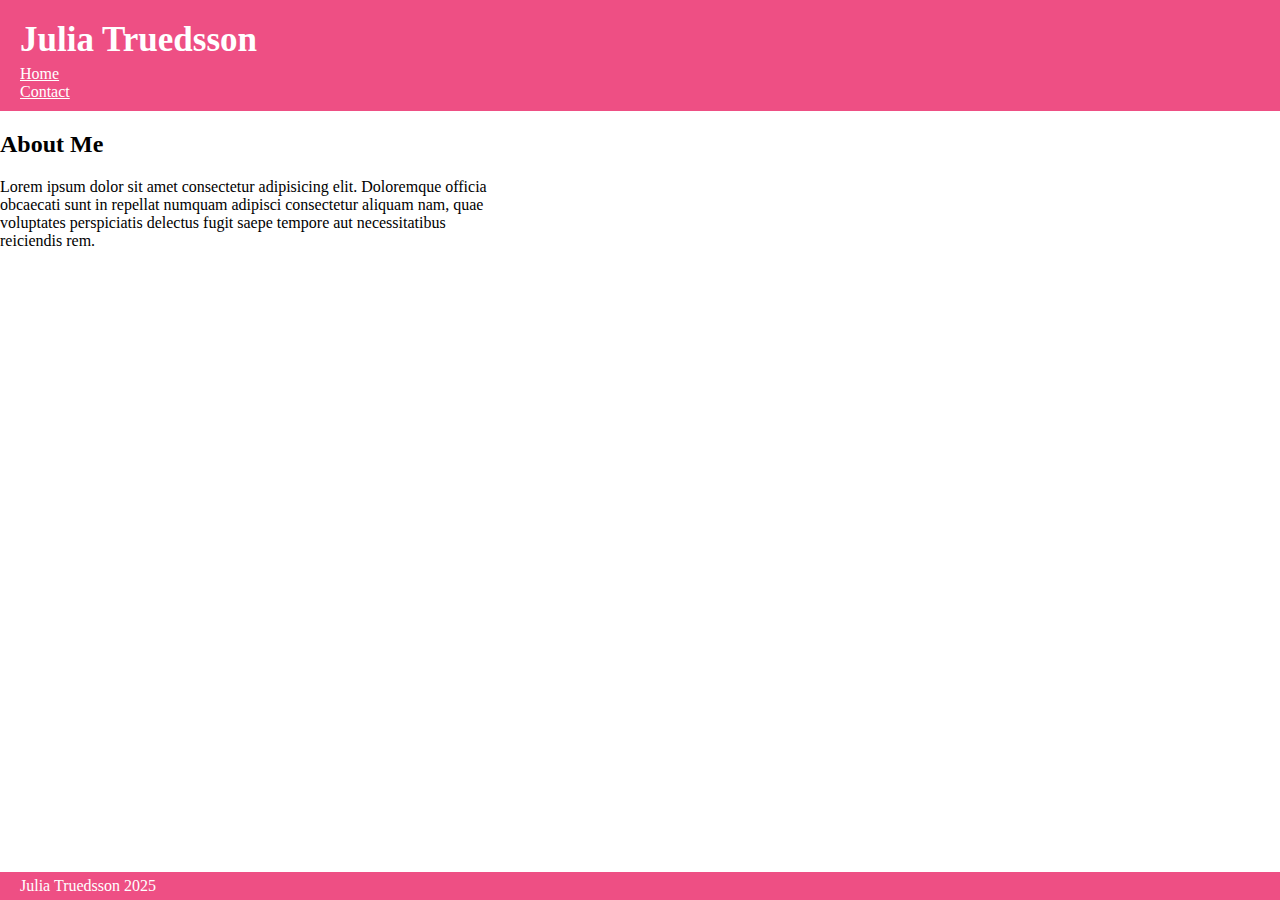
==== index.html @ 14ac3bf0 "footer and header" ====
<!DOCTYPE html>
<html lang="en">
  <head>
    <meta charset="UTF-8" />
    <meta name="viewport" content="width=device-width, initial-scale=1.0" />
    <title>Julias First Website</title>
    <link rel="stylesheet" href="css/main.css" />
  </head>

  <body>
    <header>
      <p id="logo">Julia Truedsson</p>
      <nav>
        <ul>
          <a href="#"><li>Home</li></a>
          <a href="contact.html"><li>Contact</li></a>
        </ul>
      </nav>
    </header>
    <main>
      <h2>About Me</h2>
      <p class="square">
        Lorem ipsum dolor sit amet consectetur adipisicing elit. Doloremque
        officia obcaecati sunt in repellat numquam adipisci consectetur aliquam
        nam, quae voluptates perspiciatis delectus fugit saepe tempore aut
        necessitatibus reiciendis rem.
      </p>
    </main>
    <footer>Julia Truedsson 2025</footer>
  </body>
</html>
---- css/main.css ----
ul {
  list-style: none;
  padding-left: 20px;
  padding-bottom: 10px;
  padding-top: 5px;
  width: 100px;
  margin: 0;
}

a {
  color: white;
}

.square {
  width: 500px;
}

header {
  background-color: rgb(238, 79, 132);
  top: 0;
}

body {
  top: 0;
  margin: 0;
  padding: 0;
}

footer {
  background-color: rgb(238, 79, 132);
  color: white;
  width: 100%;
  padding: 5px 5px 5px 20px;
  bottom: 0;
  position: fixed;
}

nav {
  margin-bottom: 15px;
}

#logo {
  font-size: 35px;
  font-weight: bold;
  color: white;
  padding-left: 20px;
  padding-top: 20px;
  margin: 0;
}

/* contact form */
input {
  color: black;
  padding: 5px 5px 5px 10px;
  margin: 5px 2px 5px 0px;
  border-style: solid;
  border-color: rgb(177, 177, 177);
  width: 158px;
  font-family: Arial, Helvetica, sans-serif;
  font-size: 13px;
}

form {
  text-align: center;
}

textarea {
  width: 340px;
  height: 100px;
  border-style: solid;
  border-color: rgb(177, 177, 177);
  padding-left: 10px;
  padding-top: 5px;
  padding-right: 5px;
  font-family: Arial, Helvetica, sans-serif;
  font-size: 13px;
  margin-top: 5px;
}

.longer {
  width: 340px;
}

.no-margin {
  margin: 0;
}

.contact-info {
  text-align: center;
  margin-top: 5px;
  color: rgb(49, 49, 49);
}

.contact-info-two {
  text-align: center;
  font-weight: bold;
  font-size: 24px;
}
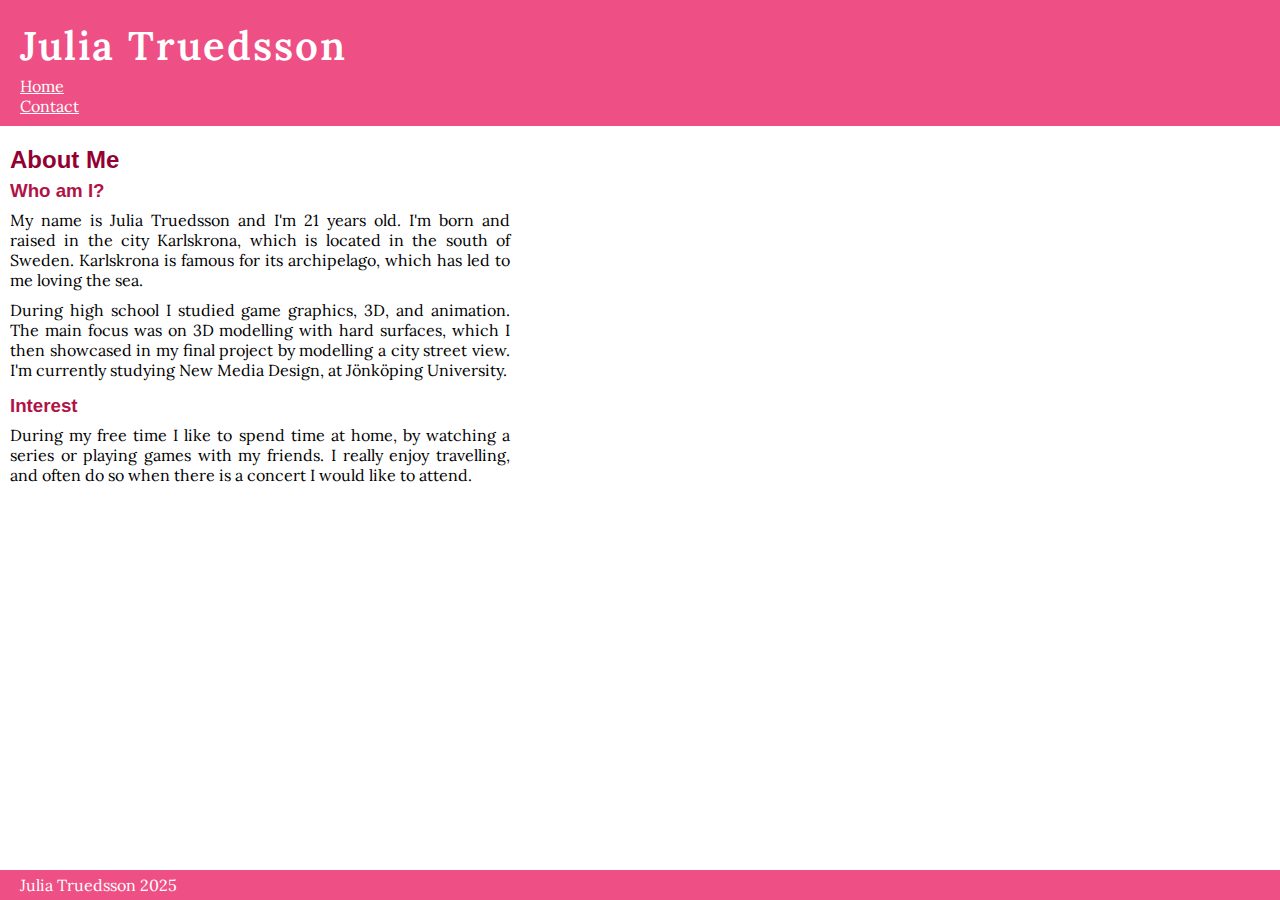
==== commit 97dac99d: "text and font" ====
--- a/index.html
+++ b/index.html
@@ -5,6 +5,12 @@
     <meta name="viewport" content="width=device-width, initial-scale=1.0" />
     <title>Julias First Website</title>
     <link rel="stylesheet" href="css/main.css" />
+    <link rel="preconnect" href="https://fonts.googleapis.com" />
+    <link rel="preconnect" href="https://fonts.gstatic.com" crossorigin />
+    <link
+      href="https://fonts.googleapis.com/css2?family=Lora:ital,wght@0,400..700;1,400..700&display=swap"
+      rel="stylesheet"
+    />
   </head>
 
   <body>
@@ -19,11 +25,23 @@
     </header>
     <main>
       <h2>About Me</h2>
+      <h3>Who am I?</h3>
       <p class="square">
-        Lorem ipsum dolor sit amet consectetur adipisicing elit. Doloremque
-        officia obcaecati sunt in repellat numquam adipisci consectetur aliquam
-        nam, quae voluptates perspiciatis delectus fugit saepe tempore aut
-        necessitatibus reiciendis rem.
+        My name is Julia Truedsson and I'm 21 years old. I'm born and raised in
+        the city Karlskrona, which is located in the south of Sweden. Karlskrona
+        is famous for its archipelago, which has led to me loving the sea.
+      </p>
+      <p class="square end-paragraph">
+        During high school I studied game graphics, 3D, and animation. The main
+        focus was on 3D modelling with hard surfaces, which I then showcased in
+        my final project by modelling a city street view. I'm currently studying
+        New Media Design, at Jönköping University.
+      </p>
+      <h3>Interest</h3>
+      <p class="square">
+        During my free time I like to spend time at home, by watching a series
+        or playing games with my friends. I really enjoy travelling, and often
+        do so when there is a concert I would like to attend.
       </p>
     </main>
     <footer>Julia Truedsson 2025</footer>
--- a/css/main.css
+++ b/css/main.css
@@ -1,3 +1,47 @@
+ul,
+a,
+header,
+footer,
+p {
+  font-family: "Lora", serif;
+}
+
+/* text */
+body {
+  top: 0;
+  margin: 0;
+  padding: 0;
+}
+
+h2 {
+  margin-bottom: 0px;
+  color: rgb(147, 1, 50);
+  font-family: "Franklin Gothic Medium", "Arial Narrow", Arial, sans-serif;
+}
+
+h3 {
+  margin-bottom: 8px;
+  margin-top: 6px;
+  color: rgb(177, 19, 71);
+  font-family: "Franklin Gothic Medium", "Arial Narrow", Arial, sans-serif;
+}
+
+main {
+  margin: 10px;
+}
+
+.square {
+  width: 500px;
+  text-align: justify;
+  margin-top: 3px;
+  margin-bottom: 10px;
+}
+
+.end-paragraph {
+  margin-bottom: 15px;
+}
+
+/* top of page */
 ul {
   list-style: none;
   padding-left: 20px;
@@ -11,8 +55,8 @@
   color: white;
 }
 
-.square {
-  width: 500px;
+nav {
+  margin-bottom: 20px;
 }
 
 header {
@@ -20,12 +64,17 @@
   top: 0;
 }
 
-body {
-  top: 0;
+#logo {
+  font-size: 30pt;
+  font-weight: 600;
+  letter-spacing: 2px;
+  color: white;
+  padding-left: 20px;
+  padding-top: 20px;
   margin: 0;
-  padding: 0;
 }
 
+/* bottom of page */
 footer {
   background-color: rgb(238, 79, 132);
   color: white;
@@ -35,29 +84,16 @@
   position: fixed;
 }
 
-nav {
-  margin-bottom: 15px;
-}
-
-#logo {
-  font-size: 35px;
-  font-weight: bold;
-  color: white;
-  padding-left: 20px;
-  padding-top: 20px;
-  margin: 0;
-}
-
 /* contact form */
 input {
-  color: black;
+  color: rgb(118, 118, 118);
   padding: 5px 5px 5px 10px;
   margin: 5px 2px 5px 0px;
   border-style: solid;
   border-color: rgb(177, 177, 177);
   width: 158px;
-  font-family: Arial, Helvetica, sans-serif;
-  font-size: 13px;
+  font-family: "Franklin Gothic Medium", "Arial Narrow", Arial, sans-serif;
+  font-size: 11pt;
 }
 
 form {
@@ -72,8 +108,9 @@
   padding-left: 10px;
   padding-top: 5px;
   padding-right: 5px;
-  font-family: Arial, Helvetica, sans-serif;
-  font-size: 13px;
+  font-family: "Franklin Gothic Medium", "Arial Narrow", Arial, sans-serif;
+  font-size: 11pt;
+  color: rgb(118, 118, 118);
   margin-top: 5px;
 }
 
@@ -86,13 +123,16 @@
 }
 
 .contact-info {
+  color: rgb(177, 19, 71);
   text-align: center;
   margin-top: 5px;
-  color: rgb(49, 49, 49);
+  font-family: "Franklin Gothic Medium", "Arial Narrow", Arial, sans-serif;
 }
 
 .contact-info-two {
+  color: rgb(147, 1, 50);
   text-align: center;
   font-weight: bold;
   font-size: 24px;
+  font-family: "Franklin Gothic Medium", "Arial Narrow", Arial, sans-serif;
 }
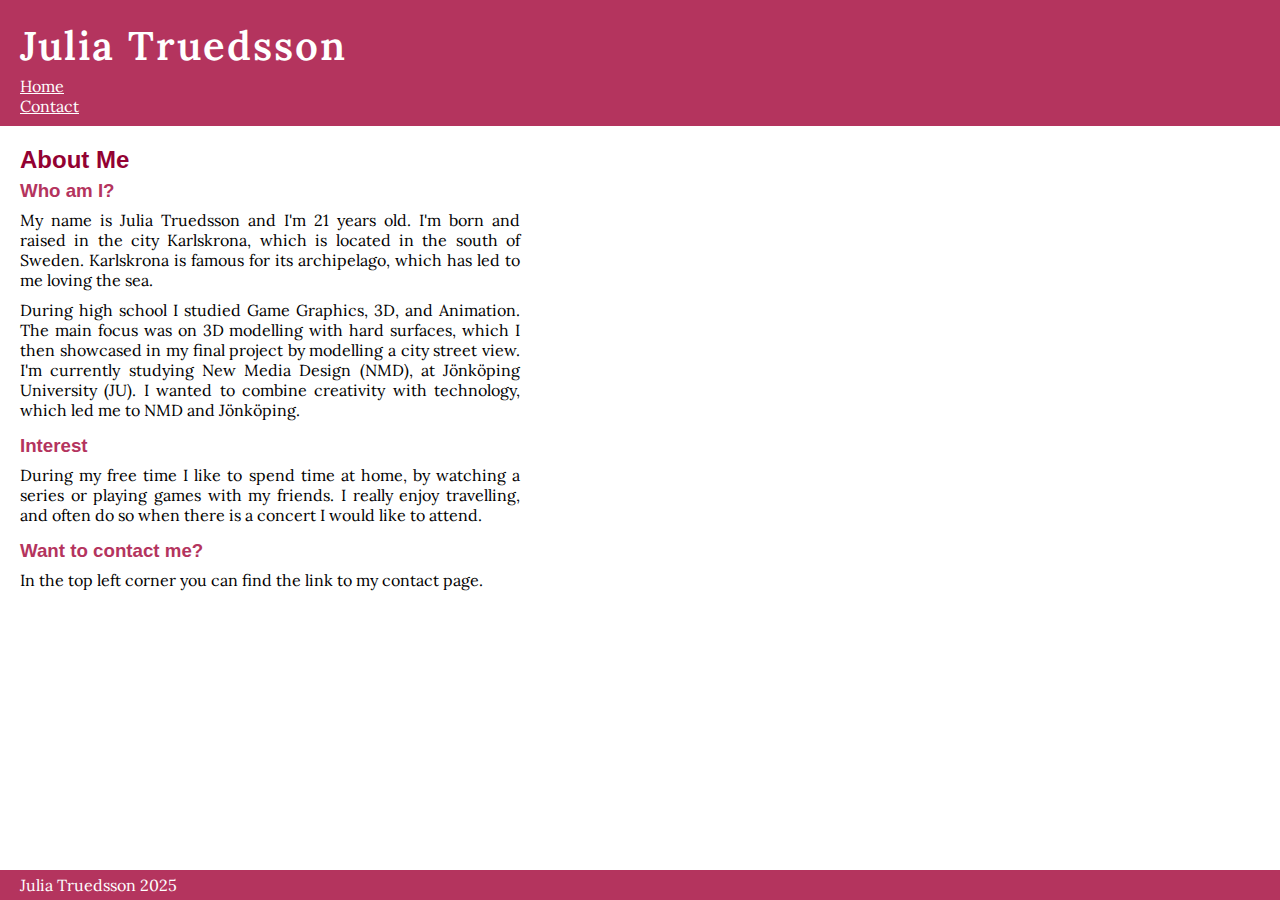
==== commit 01308fc6: "tried writing it shorter" ====
--- a/index.html
+++ b/index.html
@@ -3,7 +3,7 @@
   <head>
     <meta charset="UTF-8" />
     <meta name="viewport" content="width=device-width, initial-scale=1.0" />
-    <title>Julias First Website</title>
+    <title>Julia Truedsson</title>
     <link rel="stylesheet" href="css/main.css" />
     <link rel="preconnect" href="https://fonts.googleapis.com" />
     <link rel="preconnect" href="https://fonts.gstatic.com" crossorigin />
@@ -32,16 +32,21 @@
         is famous for its archipelago, which has led to me loving the sea.
       </p>
       <p class="square end-paragraph">
-        During high school I studied game graphics, 3D, and animation. The main
+        During high school I studied Game Graphics, 3D, and Animation. The main
         focus was on 3D modelling with hard surfaces, which I then showcased in
         my final project by modelling a city street view. I'm currently studying
-        New Media Design, at Jönköping University.
+        New Media Design (NMD), at Jönköping University (JU). I wanted to
+        combine creativity with technology, which led me to NMD and Jönköping.
       </p>
       <h3>Interest</h3>
-      <p class="square">
+      <p class="square end-paragraph">
         During my free time I like to spend time at home, by watching a series
         or playing games with my friends. I really enjoy travelling, and often
         do so when there is a concert I would like to attend.
+      </p>
+      <h3>Want to contact me?</h3>
+      <p class="square">
+        In the top left corner you can find the link to my contact page.
       </p>
     </main>
     <footer>Julia Truedsson 2025</footer>
--- a/css/main.css
+++ b/css/main.css
@@ -6,28 +6,35 @@
   font-family: "Lora", serif;
 }
 
-/* text */
+input,
+textarea,
+.contact-info,
+.contact-info-two,
+h2,
+h3 {
+  font-family: "Franklin Gothic Medium", "Arial Narrow", Arial, sans-serif;
+}
+
 body {
   top: 0;
   margin: 0;
   padding: 0;
 }
 
+/* text */
 h2 {
+  color: rgb(147, 1, 50);
   margin-bottom: 0px;
-  color: rgb(147, 1, 50);
-  font-family: "Franklin Gothic Medium", "Arial Narrow", Arial, sans-serif;
 }
 
 h3 {
+  color: rgb(180, 52, 94);
   margin-bottom: 8px;
   margin-top: 6px;
-  color: rgb(177, 19, 71);
-  font-family: "Franklin Gothic Medium", "Arial Narrow", Arial, sans-serif;
 }
 
 main {
-  margin: 10px;
+  margin: 20px;
 }
 
 .square {
@@ -55,20 +62,16 @@
   color: white;
 }
 
-nav {
-  margin-bottom: 20px;
-}
-
 header {
-  background-color: rgb(238, 79, 132);
+  background-color: rgb(180, 52, 94);
   top: 0;
 }
 
 #logo {
+  color: white;
   font-size: 30pt;
   font-weight: 600;
   letter-spacing: 2px;
-  color: white;
   padding-left: 20px;
   padding-top: 20px;
   margin: 0;
@@ -76,7 +79,7 @@
 
 /* bottom of page */
 footer {
-  background-color: rgb(238, 79, 132);
+  background-color: rgb(180, 52, 94);
   color: white;
   width: 100%;
   padding: 5px 5px 5px 20px;
@@ -85,54 +88,48 @@
 }
 
 /* contact form */
-input {
+form,
+.contact-info,
+.contact-info-two {
+  text-align: center;
+}
+
+form p {
+  margin: 0;
+}
+
+input,
+textarea {
   color: rgb(118, 118, 118);
+  border-style: solid;
+  border-color: rgb(177, 177, 177);
   padding: 5px 5px 5px 10px;
   margin: 5px 2px 5px 0px;
-  border-style: solid;
-  border-color: rgb(177, 177, 177);
-  width: 158px;
-  font-family: "Franklin Gothic Medium", "Arial Narrow", Arial, sans-serif;
   font-size: 11pt;
 }
 
-form {
-  text-align: center;
+input {
+  width: 158px;
 }
 
 textarea {
   width: 340px;
   height: 100px;
-  border-style: solid;
-  border-color: rgb(177, 177, 177);
-  padding-left: 10px;
-  padding-top: 5px;
-  padding-right: 5px;
-  font-family: "Franklin Gothic Medium", "Arial Narrow", Arial, sans-serif;
-  font-size: 11pt;
-  color: rgb(118, 118, 118);
-  margin-top: 5px;
 }
 
 .longer {
   width: 340px;
 }
 
-.no-margin {
-  margin: 0;
-}
-
 .contact-info {
   color: rgb(177, 19, 71);
-  text-align: center;
   margin-top: 5px;
-  font-family: "Franklin Gothic Medium", "Arial Narrow", Arial, sans-serif;
 }
 
 .contact-info-two {
   color: rgb(147, 1, 50);
-  text-align: center;
   font-weight: bold;
-  font-size: 24px;
-  font-family: "Franklin Gothic Medium", "Arial Narrow", Arial, sans-serif;
+  font-size: 20pt;
+  margin-top: 20px;
+  margin-bottom: 0;
 }
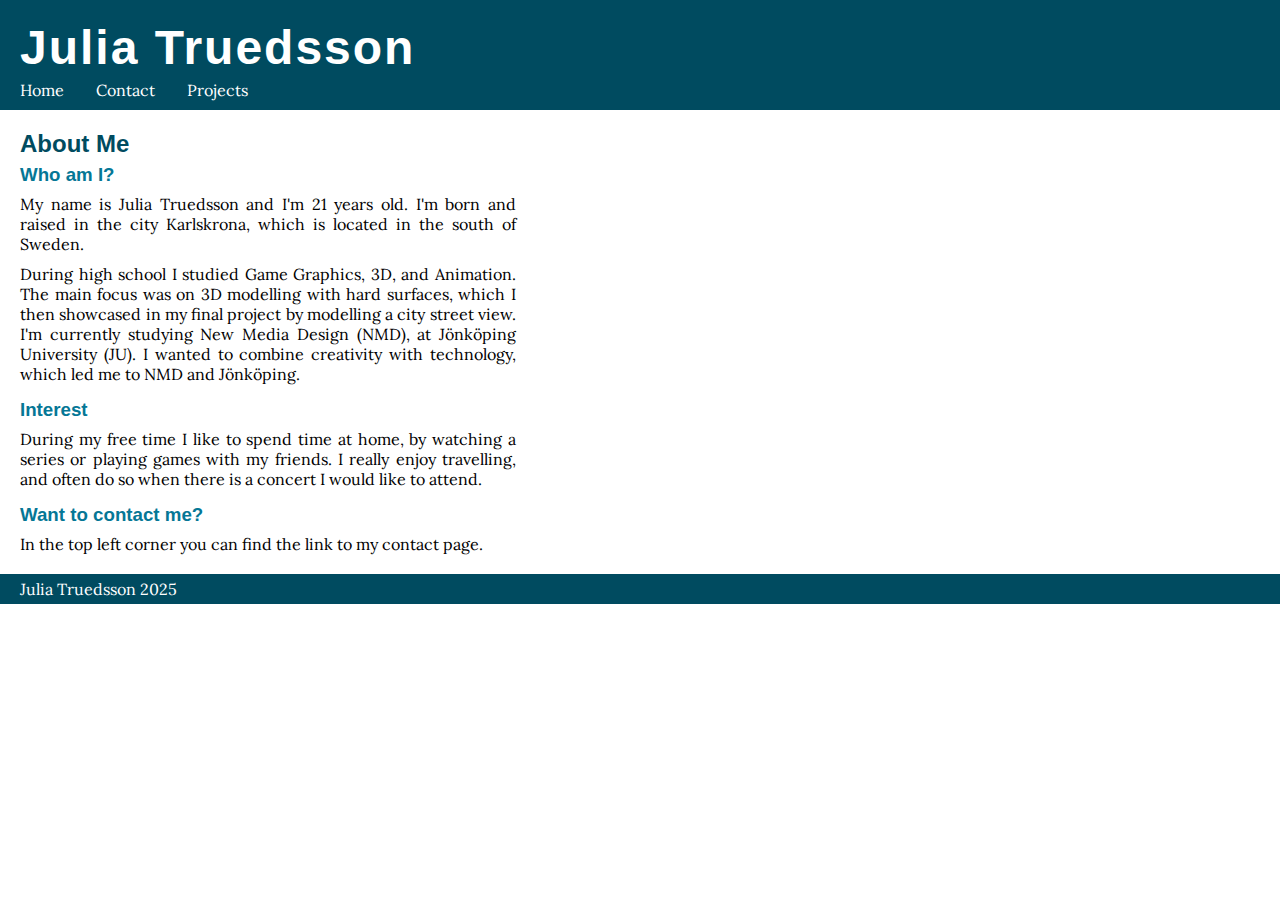
==== commit e2ec0117: "responsive" ====
--- a/index.html
+++ b/index.html
@@ -20,34 +20,37 @@
         <ul>
           <a href="#"><li>Home</li></a>
           <a href="contact.html"><li>Contact</li></a>
+          <a href="projects.html"><li>Projects</li></a>
         </ul>
       </nav>
     </header>
     <main>
       <h2>About Me</h2>
       <h3>Who am I?</h3>
-      <p class="square">
-        My name is Julia Truedsson and I'm 21 years old. I'm born and raised in
-        the city Karlskrona, which is located in the south of Sweden. Karlskrona
-        is famous for its archipelago, which has led to me loving the sea.
-      </p>
-      <p class="square end-paragraph">
-        During high school I studied Game Graphics, 3D, and Animation. The main
-        focus was on 3D modelling with hard surfaces, which I then showcased in
-        my final project by modelling a city street view. I'm currently studying
-        New Media Design (NMD), at Jönköping University (JU). I wanted to
-        combine creativity with technology, which led me to NMD and Jönköping.
-      </p>
-      <h3>Interest</h3>
-      <p class="square end-paragraph">
-        During my free time I like to spend time at home, by watching a series
-        or playing games with my friends. I really enjoy travelling, and often
-        do so when there is a concert I would like to attend.
-      </p>
-      <h3>Want to contact me?</h3>
-      <p class="square">
-        In the top left corner you can find the link to my contact page.
-      </p>
+      <section class="text">
+        <p class="square">
+          My name is Julia Truedsson and I'm 21 years old. I'm born and raised
+          in the city Karlskrona, which is located in the south of Sweden.
+        </p>
+        <p class="square end-paragraph">
+          During high school I studied Game Graphics, 3D, and Animation. The
+          main focus was on 3D modelling with hard surfaces, which I then
+          showcased in my final project by modelling a city street view. I'm
+          currently studying New Media Design (NMD), at Jönköping University
+          (JU). I wanted to combine creativity with technology, which led me to
+          NMD and Jönköping.
+        </p>
+        <h3>Interest</h3>
+        <p class="square end-paragraph">
+          During my free time I like to spend time at home, by watching a series
+          or playing games with my friends. I really enjoy travelling, and often
+          do so when there is a concert I would like to attend.
+        </p>
+        <h3>Want to contact me?</h3>
+        <p class="square">
+          In the top left corner you can find the link to my contact page.
+        </p>
+      </section>
     </main>
     <footer>Julia Truedsson 2025</footer>
   </body>
--- a/css/main.css
+++ b/css/main.css
@@ -1,6 +1,5 @@
 ul,
 a,
-header,
 footer,
 p {
   font-family: "Lora", serif;
@@ -11,24 +10,24 @@
 .contact-info,
 .contact-info-two,
 h2,
-h3 {
+h3,
+#logo {
   font-family: "Franklin Gothic Medium", "Arial Narrow", Arial, sans-serif;
 }
 
 body {
-  top: 0;
   margin: 0;
   padding: 0;
 }
 
 /* text */
 h2 {
-  color: rgb(147, 1, 50);
+  color: rgb(0, 75, 96);
   margin-bottom: 0px;
 }
 
 h3 {
-  color: rgb(180, 52, 94);
+  color: rgb(5, 119, 150);
   margin-bottom: 8px;
   margin-top: 6px;
 }
@@ -38,7 +37,7 @@
 }
 
 .square {
-  width: 500px;
+  width: 100%;
   text-align: justify;
   margin-top: 3px;
   margin-bottom: 10px;
@@ -48,28 +47,50 @@
   margin-bottom: 15px;
 }
 
+.text {
+  width: 40%;
+}
+
+@media screen and (max-width: 1200px) {
+  .text {
+    width: 50%;
+  }
+}
+
+@media screen and (max-width: 800px) {
+  .text {
+    width: 80%;
+  }
+}
+
+@media screen and (max-width: 500px) {
+  .text {
+    width: 100%;
+  }
+}
+
 /* top of page */
 ul {
+  display: flex;
+  gap: 2rem;
   list-style: none;
-  padding-left: 20px;
-  padding-bottom: 10px;
-  padding-top: 5px;
-  width: 100px;
+  padding: 5px 0 10px 20px;
   margin: 0;
 }
 
-a {
+ul a {
   color: white;
+  text-decoration: none;
 }
 
 header {
-  background-color: rgb(180, 52, 94);
-  top: 0;
+  background-color: rgb(0, 75, 96);
+  width: 100%;
 }
 
 #logo {
   color: white;
-  font-size: 30pt;
+  font-size: 3rem;
   font-weight: 600;
   letter-spacing: 2px;
   padding-left: 20px;
@@ -79,57 +100,217 @@
 
 /* bottom of page */
 footer {
-  background-color: rgb(180, 52, 94);
+  background-color: rgb(0, 75, 96);
   color: white;
-  width: 100%;
   padding: 5px 5px 5px 20px;
-  bottom: 0;
-  position: fixed;
 }
 
 /* contact form */
-form,
-.contact-info,
-.contact-info-two {
-  text-align: center;
+.container-contact {
+  display: grid;
+  grid-template-areas:
+    ". question ."
+    ". answer ."
+    ". contact .";
+  justify-content: center;
+}
+
+form {
+  grid-area: contact;
+  justify-self: center;
+  width: 100%;
 }
 
 form p {
+  display: flex;
+  flex-direction: column;
   margin: 0;
 }
 
 input,
 textarea {
-  color: rgb(118, 118, 118);
+  color: rgb(0, 0, 0);
   border-style: solid;
   border-color: rgb(177, 177, 177);
   padding: 5px 5px 5px 10px;
-  margin: 5px 2px 5px 0px;
-  font-size: 11pt;
-}
-
-input {
-  width: 158px;
+  margin: 5px auto 5px auto;
+  font-size: 0.9rem;
+  width: 90%;
 }
 
 textarea {
-  width: 340px;
   height: 100px;
 }
 
-.longer {
-  width: 340px;
+#click {
+  width: 50%;
+  color: rgb(106, 106, 106);
 }
 
 .contact-info {
-  color: rgb(177, 19, 71);
-  margin-top: 5px;
-}
-
-.contact-info-two {
-  color: rgb(147, 1, 50);
+  color: rgb(0, 75, 96);
   font-weight: bold;
-  font-size: 20pt;
+  font-size: 1.7rem;
   margin-top: 20px;
   margin-bottom: 0;
-}
+  grid-area: question;
+  justify-self: center;
+}
+
+.contact-info-two {
+  color: rgb(5, 119, 150);
+  margin-top: 5px;
+  grid-area: answer;
+  justify-self: center;
+}
+
+@media screen and (max-width: 400px) {
+  form {
+    width: 75%;
+  }
+
+  .contact-info {
+    font-size: 1.5rem;
+  }
+
+  .contact-info-two {
+    font-size: 0.9rem;
+  }
+}
+
+/* projects */
+.container {
+  display: grid;
+  grid-template-areas:
+    "img img img"
+    "img img img";
+  gap: 1rem;
+}
+
+figure {
+  grid-area: img;
+  margin: 1rem;
+}
+
+figcaption {
+  color: rgb(0, 75, 96);
+  margin: 0.7rem;
+  font-size: 1rem;
+}
+
+section a {
+  background-color: rgba(5, 119, 150, 0.147);
+  text-decoration: none;
+  font-weight: 600;
+  border-radius: 0.25rem;
+}
+
+.project-img {
+  width: 100%;
+}
+
+@media screen and (max-width: 950px) {
+  .container {
+    display: grid;
+    grid-template-areas:
+      "img img"
+      "img img"
+      "img img";
+    gap: 1rem;
+  }
+}
+
+@media screen and (max-width: 550px) {
+  .container {
+    display: grid;
+    grid-template-areas:
+      "img"
+      "img"
+      "img"
+      "img"
+      "img"
+      "img";
+    gap: 1rem;
+  }
+}
+
+/* project details */
+.container-detailed {
+  display: grid;
+  grid-template-areas:
+    "section section aside"
+    "section section aside"
+    "img img aside";
+}
+
+.section {
+  grid-area: section;
+}
+
+.aside {
+  grid-area: aside;
+}
+
+.right {
+  grid-area: img;
+}
+
+aside p {
+  text-align: justify;
+  margin-top: 0.3rem;
+  padding-right: 10px;
+}
+
+aside h2 {
+  margin-top: 0;
+}
+
+aside {
+  margin-left: 1rem;
+}
+
+.detailed-img,
+.detailed-img-two {
+  width: 100%;
+}
+
+@media screen and (min-width: 1200px) {
+  .container-detailed {
+    display: grid;
+    grid-template-areas:
+      "section img aside"
+      "section img aside"
+      "section img aside";
+  }
+
+  .right {
+    grid-area: img;
+  }
+
+  .detailed-img {
+    width: 100%;
+    margin-right: 0.5rem;
+    margin-bottom: 0.5rem;
+  }
+
+  .detailed-img-two {
+    width: 87.7%;
+    padding-left: 0.7rem;
+    margin-bottom: 0.5rem;
+  }
+
+  aside {
+    margin-left: 0;
+    padding-right: 1rem;
+  }
+}
+
+@media screen and (max-width: 600px) {
+  .container-detailed {
+    display: grid;
+    grid-template-areas:
+      "aside"
+      "section"
+      "img";
+  }
+}
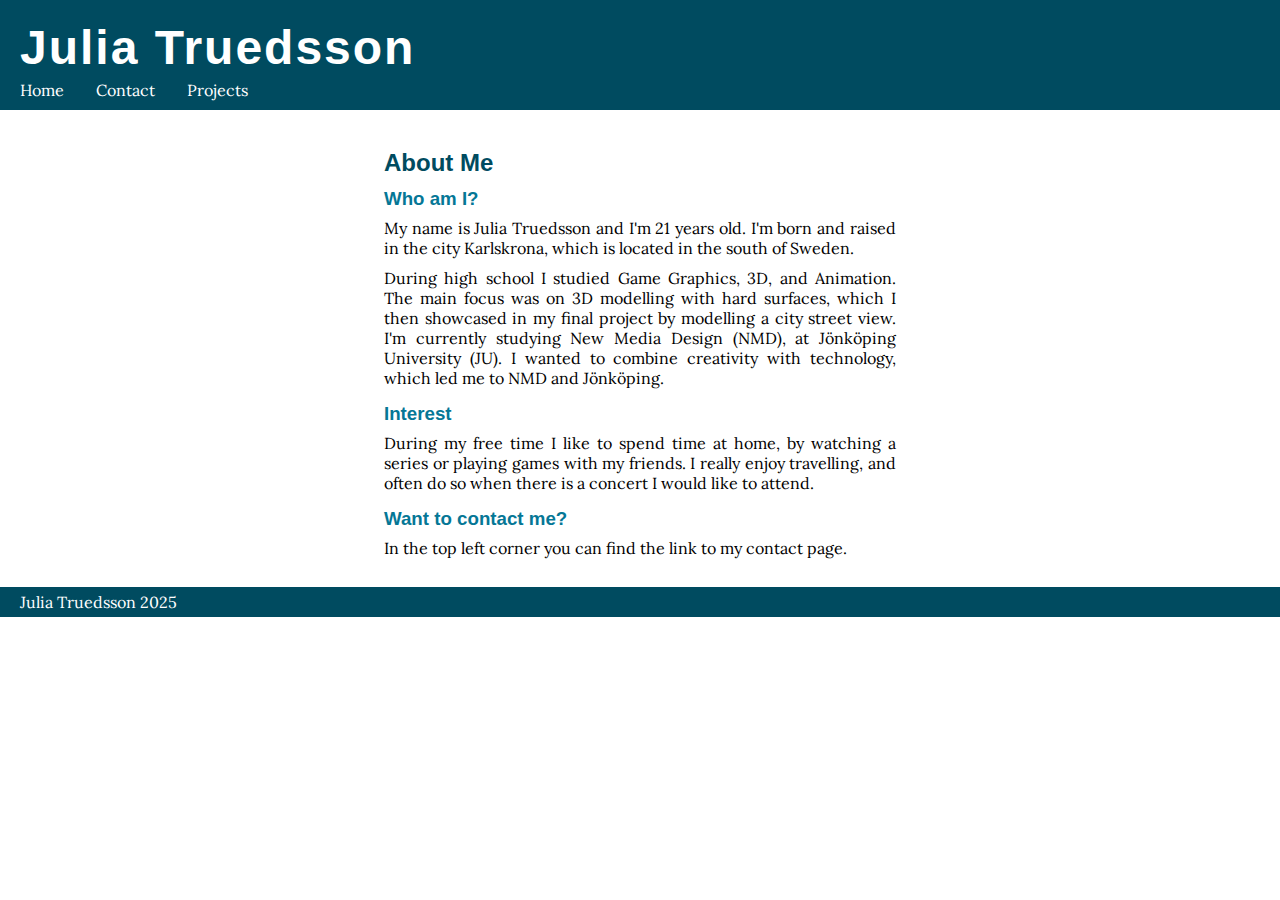
==== commit d5b67ca3: "animation" ====
--- a/index.html
+++ b/index.html
@@ -18,16 +18,16 @@
       <p id="logo">Julia Truedsson</p>
       <nav>
         <ul>
-          <a href="#"><li>Home</li></a>
-          <a href="contact.html"><li>Contact</li></a>
-          <a href="projects.html"><li>Projects</li></a>
+          <a class="glow" href="#"><li>Home</li></a>
+          <a class="glow" href="contact.html"><li>Contact</li></a>
+          <a class="glow" href="projects.html"><li>Projects</li></a>
         </ul>
       </nav>
     </header>
-    <main>
-      <h2>About Me</h2>
-      <h3>Who am I?</h3>
+    <main class="container-about">
       <section class="text">
+        <h2>About Me</h2>
+        <h3>Who am I?</h3>
         <p class="square">
           My name is Julia Truedsson and I'm 21 years old. I'm born and raised
           in the city Karlskrona, which is located in the south of Sweden.
--- a/css/main.css
+++ b/css/main.css
@@ -23,17 +23,17 @@
 /* text */
 h2 {
   color: rgb(0, 75, 96);
-  margin-bottom: 0px;
+  margin-bottom: 0;
 }
 
 h3 {
   color: rgb(5, 119, 150);
-  margin-bottom: 8px;
-  margin-top: 6px;
+  margin-bottom: 0.5rem;
+  margin-top: 0.7rem;
 }
 
 main {
-  margin: 20px;
+  margin: 1.2rem;
 }
 
 .square {
@@ -47,25 +47,27 @@
   margin-bottom: 15px;
 }
 
+.container-about {
+  display: grid;
+  grid-template-areas: "side text .";
+  justify-content: center;
+}
+
 .text {
-  width: 40%;
-}
-
-@media screen and (max-width: 1200px) {
+  grid-area: text;
+  justify-self: center;
+  width: 50vw;
+}
+
+@media screen and (min-width: 1200px) {
   .text {
-    width: 50%;
-  }
-}
-
-@media screen and (max-width: 800px) {
+    width: 40vw;
+  }
+}
+
+@media screen and (max-width: 600px) {
   .text {
-    width: 80%;
-  }
-}
-
-@media screen and (max-width: 500px) {
-  .text {
-    width: 100%;
+    width: 70vw;
   }
 }
 
@@ -86,6 +88,14 @@
 header {
   background-color: rgb(0, 75, 96);
   width: 100%;
+}
+
+.glow:hover {
+  text-shadow: rgb(255, 255, 255) 0.1rem 0 0.6rem;
+}
+
+.glow:active {
+  text-decoration-line: underline;
 }
 
 #logo {
@@ -96,6 +106,12 @@
   padding-left: 20px;
   padding-top: 20px;
   margin: 0;
+}
+
+@media screen and (max-width: 380px) {
+  #logo {
+    font-size: 2rem;
+  }
 }
 
 /* bottom of page */
@@ -139,7 +155,7 @@
 }
 
 textarea {
-  height: 100px;
+  height: 7rem;
 }
 
 #click {
@@ -165,10 +181,6 @@
 }
 
 @media screen and (max-width: 400px) {
-  form {
-    width: 75%;
-  }
-
   .contact-info {
     font-size: 1.5rem;
   }
@@ -203,10 +215,31 @@
   text-decoration: none;
   font-weight: 600;
   border-radius: 0.25rem;
+  animation-name: pop;
+  animation-duration: 500ms;
+  animation-timing-function: ease;
+}
+
+.ani:hover {
+  transform: scale(1.02);
+  background-color: rgba(5, 119, 150, 0.25);
 }
 
 .project-img {
   width: 100%;
+}
+
+@keyframes pop {
+  0% {
+    transform: scale(0.75);
+    opacity: 50%;
+  }
+  80% {
+    opacity: 100%;
+  }
+  100% {
+    transform: scale(1);
+  }
 }
 
 @media screen and (max-width: 950px) {
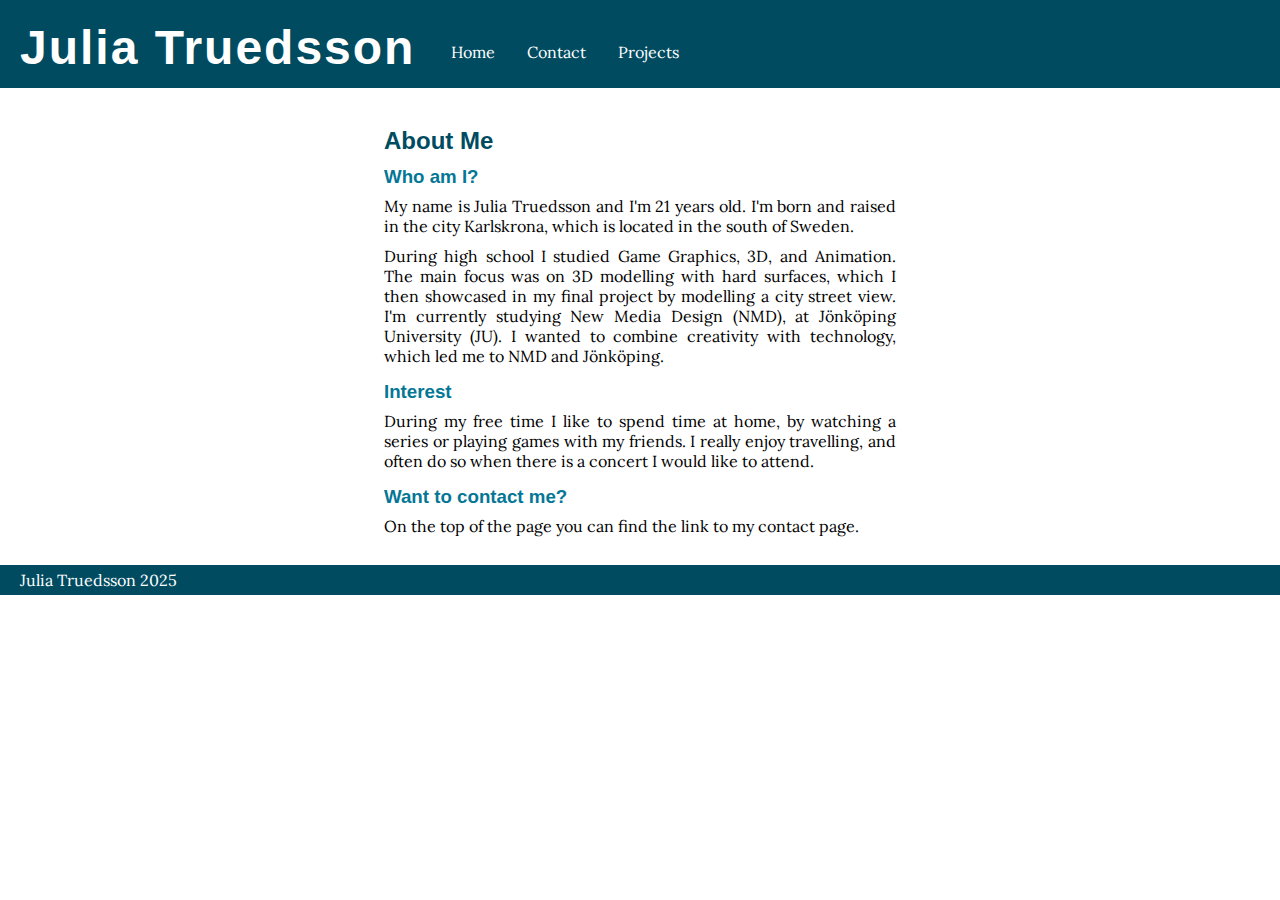
==== commit 624548c8: "new header" ====
--- a/index.html
+++ b/index.html
@@ -5,6 +5,7 @@
     <meta name="viewport" content="width=device-width, initial-scale=1.0" />
     <title>Julia Truedsson</title>
     <link rel="stylesheet" href="css/main.css" />
+    <script src="js/main.js" defer></script>
     <link rel="preconnect" href="https://fonts.googleapis.com" />
     <link rel="preconnect" href="https://fonts.gstatic.com" crossorigin />
     <link
@@ -48,7 +49,7 @@
         </p>
         <h3>Want to contact me?</h3>
         <p class="square">
-          In the top left corner you can find the link to my contact page.
+          On the top of the page you can find the link to my contact page.
         </p>
       </section>
     </main>
--- a/css/main.css
+++ b/css/main.css
@@ -77,7 +77,7 @@
   gap: 2rem;
   list-style: none;
   padding: 5px 0 10px 20px;
-  margin: 0;
+  margin-top: 2.3rem;
 }
 
 ul a {
@@ -86,16 +86,28 @@
 }
 
 header {
+  display: flex;
   background-color: rgb(0, 75, 96);
   width: 100%;
 }
 
 .glow:hover {
-  text-shadow: rgb(255, 255, 255) 0.1rem 0 0.6rem;
+  animation-name: glowing;
+  animation-duration: 1s;
+  animation-timing-function: ease-in;
 }
 
 .glow:active {
   text-decoration-line: underline;
+}
+
+@keyframes glowing {
+  from {
+    text-shadow: rgb(255, 255, 255) 0.2rem 0 0.6rem;
+  }
+  to {
+    text-shadow: none;
+  }
 }
 
 #logo {
@@ -106,11 +118,25 @@
   padding-left: 20px;
   padding-top: 20px;
   margin: 0;
-}
-
-@media screen and (max-width: 380px) {
+  margin-right: 1rem;
+}
+
+@media screen and (max-width: 400px) {
   #logo {
-    font-size: 2rem;
+    font-size: 1.9rem;
+    margin-right: 0;
+  }
+}
+
+@media screen and (max-width: 650px) {
+  header {
+    display: flex;
+    flex-direction: column;
+  }
+
+  ul {
+    margin-top: 0;
+    margin-bottom: 0.5rem;
   }
 }
 
